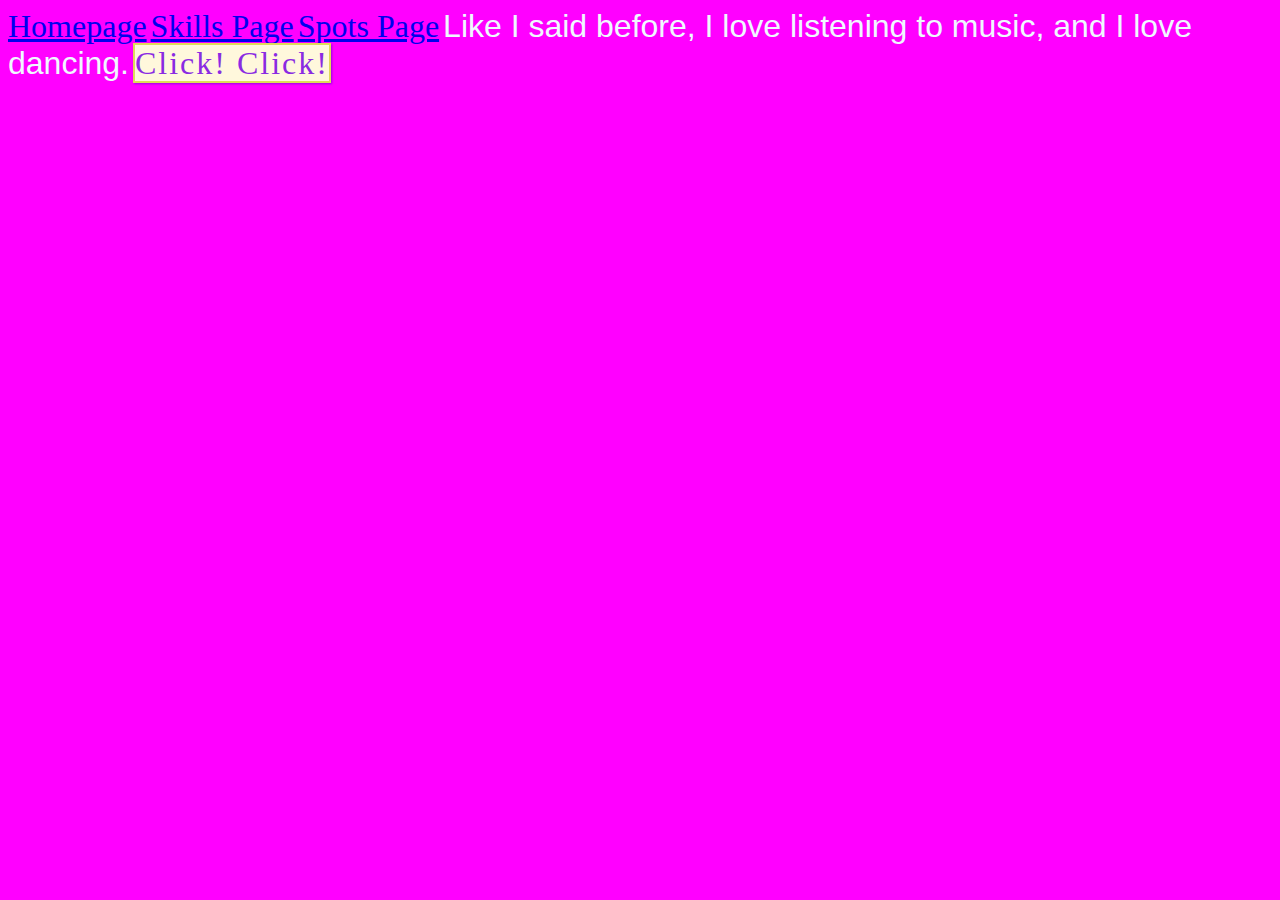
==== favorite.html @ 557f7eac "webpage for school project" ====
<!DOCTYPE html>
<html lang="en">
<head>
    <meta charset="UTF-8">
    <meta name="viewport" content="width=device-width, initial-scale=1.0">
    <title>Oyin's Webpage - Favorites</title>
    <link rel="stylesheet" type="text/css" href="style.css" />
</head>
<body>
    <a href="index.html">Homepage</a>
    <a href="skills.html">Skills Page</a>
    <a href="spots.html">Spots Page</a>
    <p3>Like I said before, I love listening to music, and I love dancing.</p3>
    <button2 type="button">Click! Click!</button2>
    <script src="script.js"></script>
</body>
</html>
---- style.css ----
button {
    font-style: normal;
    font-family: 'Times New Roman', Times, serif;
    font-size: xx-large;
    background-color: brown;
    text-align: center;
    color: burlywood;
    letter-spacing: 2px;
    cursor: pointer;
    border: 2px solid rgb(200 200 0 / 0.6);
    box-shadow: 1px 1px 2px rgb(0 0 200 / 0.4);
}

button1 {
    font-style: normal;
    font-family: 'Times New Roman', Times, serif;
    font-size: xx-large;
    background-color: blue;
    text-align: center;
    color: beige;
    letter-spacing: 2px;
    cursor: pointer;
    border: 2px solid rgb(200 200 0 / 0.6);
    box-shadow: 1px 1px 2px rgb(0 0 200 / 0.4);
}

button2 {
    font-style: normal;
    font-family: 'Times New Roman', Times, serif;
    font-size: xx-large;
    background-color: cornsilk;
    text-align: center;
    color: blueviolet;
    letter-spacing: 2px;
    cursor: pointer; 
    border: 2px solid rgb(200 200 0 / 0.6);
    box-shadow: 1px 1px 2px rgb(0 0 200 / 0.4);
}

body {
    background-color: fuchsia;
}

a {
    font-size: xx-large;
    font-family: 'Times New Roman', Times, serif;
}

p {
    font-size: xx-large;
    font-family: 'Lucida Sans', 'Lucida Sans Regular', 'Lucida Grande', 'Lucida Sans Unicode', Geneva, Verdana, sans-serif;
    color: crimson;
    background-color: aquamarine;
}

p1 {
    font-size: xx-large;
    font-family: Arial, Helvetica, sans-serif;
    color: darkgoldenrod;
    background-color: darkgreen;
}

p2 {
    font-size: xx-large;
    font-family: 'Courier New', Courier, monospace;
    color: antiquewhite;
}

p3 {
    font-size: xx-large;
    font-family: Verdana, Geneva, Tahoma, sans-serif;
    color: aliceblue;
}

p4 {
    font-size: xx-large;
    font-family: Georgia, 'Times New Roman', Times, serif;
    color: blanchedalmond;
}

p5 {
    font-size: xx-large;
    font-family: 'Gill Sans', 'Gill Sans MT', Calibri, 'Trebuchet MS', sans-serif;
    color: cornsilk;
}
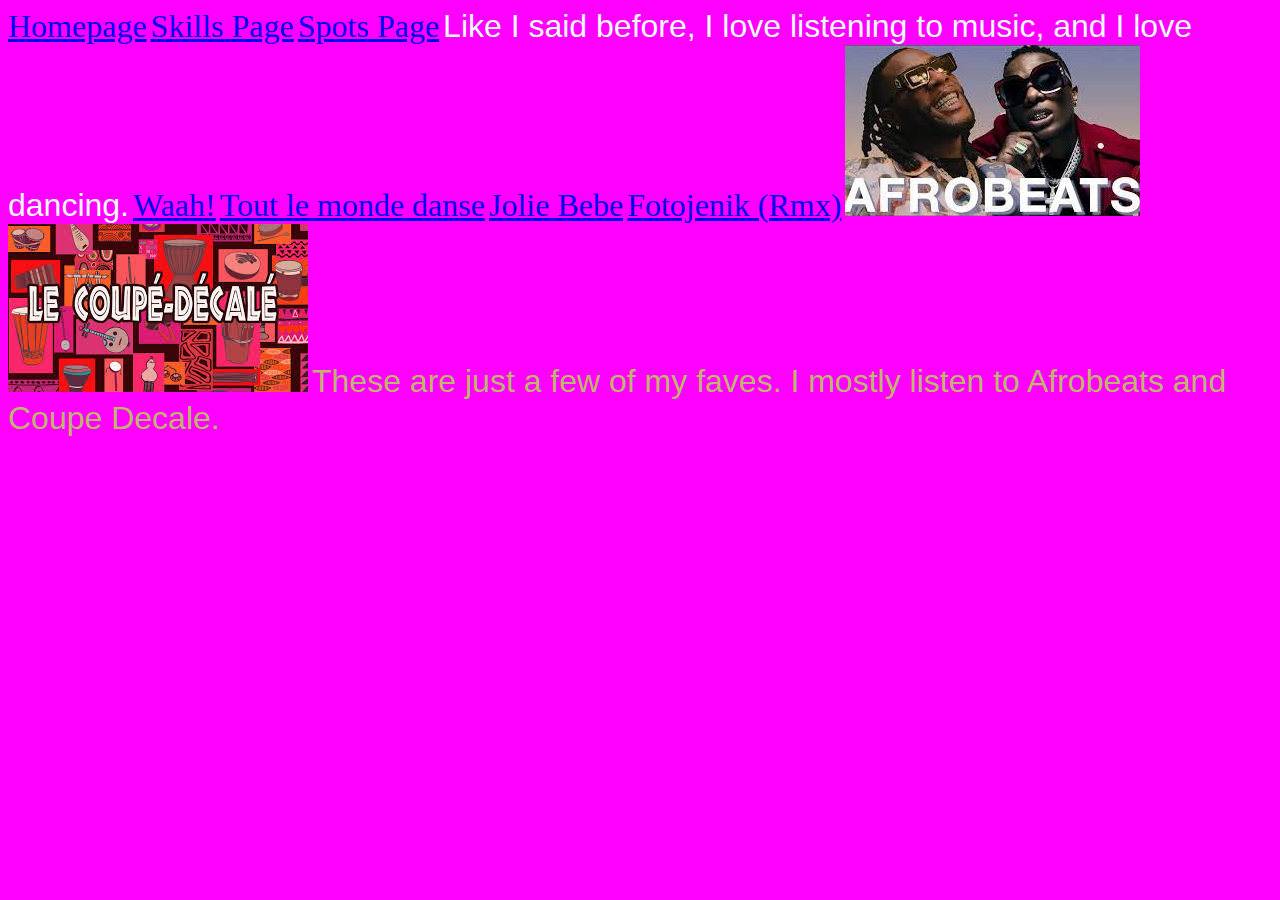
==== commit ae8020f9: "project" ====
--- a/favorite.html
+++ b/favorite.html
@@ -11,7 +11,13 @@
     <a href="skills.html">Skills Page</a>
     <a href="spots.html">Spots Page</a>
     <p3>Like I said before, I love listening to music, and I love dancing.</p3>
-    <button2 type="button">Click! Click!</button2>
+    <a href="https://open.spotify.com/track/0ceJAvjokFWwhh0nsOM9QD">Waah!</a>
+    <a href="https://open.spotify.com/track/6oYuHAhPvIPhdX1WGWgZQi">Tout le monde danse</a>
+    <a href="https://open.spotify.com/track/2tygjCcZMOC68mIkKofXq0">Jolie Bebe</a>
+    <a href="https://open.spotify.com/track/61cYSEINhC70JPJBgbrZAi">Fotojenik (Rmx)</a>
+    <img src="afrobeats.jpeg"/>
+    <img src="coupedecale.jpeg"/>
+    <p6>These are just a few of my faves. I mostly listen to Afrobeats and Coupe Decale.</p6>
     <script src="script.js"></script>
 </body>
 </html>--- a/style.css
+++ b/style.css
@@ -82,4 +82,16 @@
     font-size: xx-large;
     font-family: 'Gill Sans', 'Gill Sans MT', Calibri, 'Trebuchet MS', sans-serif;
     color: cornsilk;
+}
+
+p6 {
+    font-size: xx-large;
+    font-family: 'Franklin Gothic Medium', 'Arial Narrow', Arial, sans-serif;
+    color: darkkhaki;
+}
+
+p7 {
+    font-size: xx-large;
+    font-family: 'Segoe UI', Tahoma, Geneva, Verdana, sans-serif;
+    color: bisque;
 }